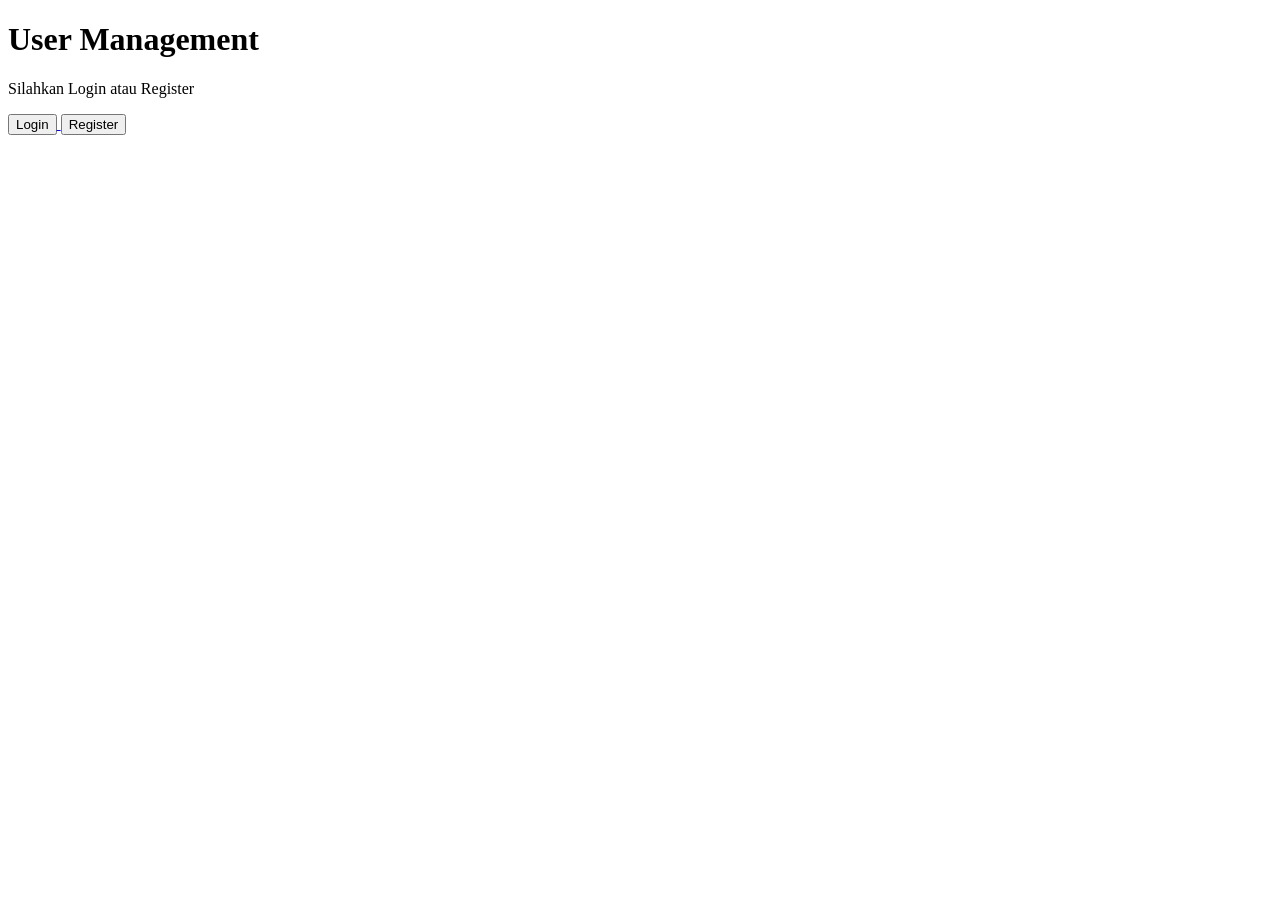
==== frontend/index.html @ 1730a7b1 "feat: Add HTML files for user login and registration forms" ====
<!DOCTYPE html>
<html lang="en">

<head>
    <meta charset="UTF-8">
    <meta name="viewport" content="width=device-width, initial-scale=1.0">
    <title>User Management</title>

    <link rel="stylesheet" href="css/style.css">
</head>

<body>

    <div class="container">

        <h1>User Management</h1>

        <p class="subtitle">
            Silahkan Login atau Register
        </p>

        <div class="menu">

            <a href="login.html">
                <button class="btn-primary">
                    Login
                </button>
            </a>

            <a href="register.html">
                <button class="btn-secondary">
                    Register
                </button>
            </a>

        </div>

    </div>

</body>

</html>
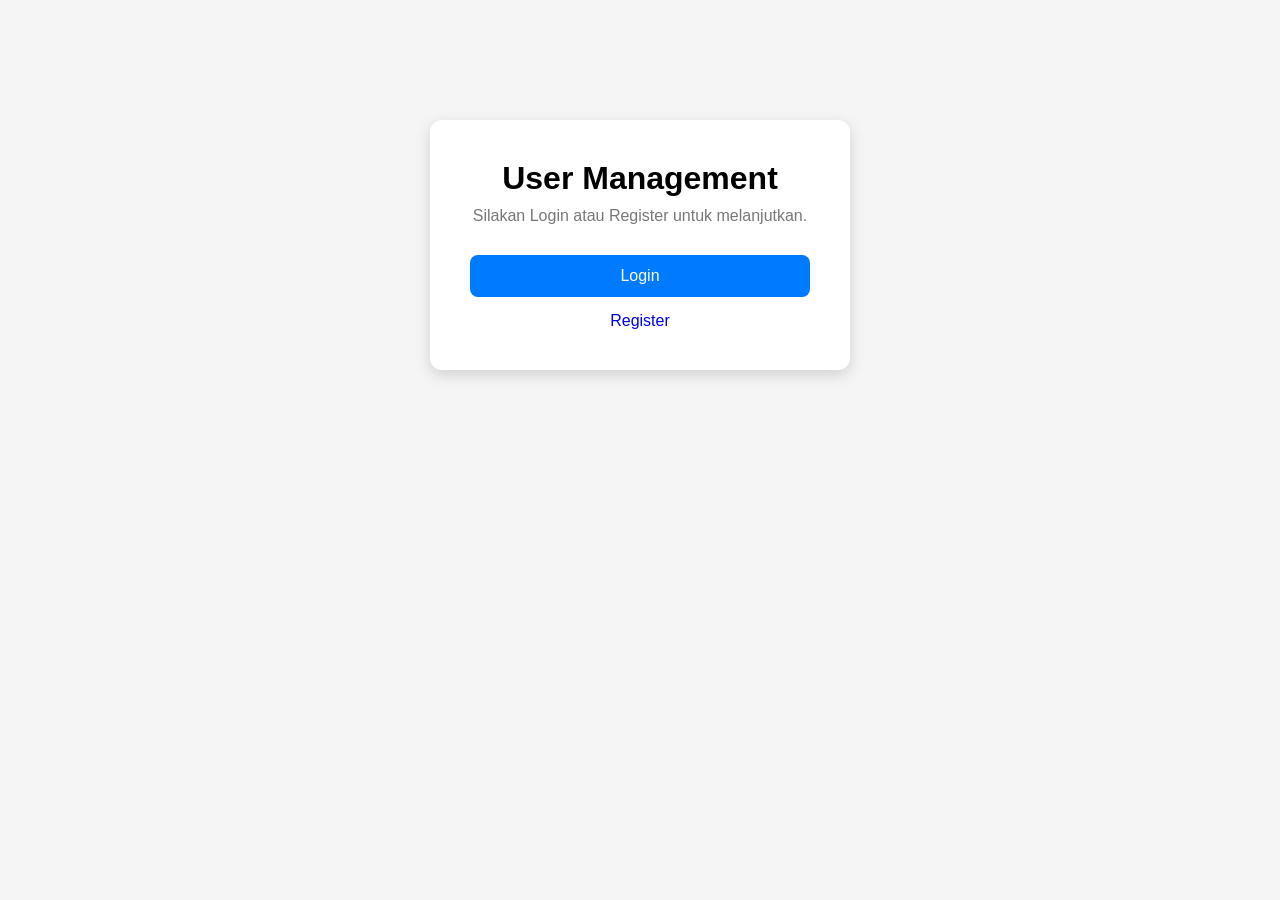
==== commit 5195cb23: "feat: Enhance user interface for login and registration forms with improved structure and styling" ====
--- a/frontend/index.html
+++ b/frontend/index.html
@@ -10,33 +10,24 @@
 </head>
 
 <body>
+    <div class="container home-container">
+        <div class="home-card">
+            <h1>User Management</h1>
 
-    <div class="container">
+            <p class="subtitle">
+                Silakan Login atau Register untuk melanjutkan.
+            </p>
 
-        <h1>User Management</h1>
-
-        <p class="subtitle">
-            Silahkan Login atau Register
-        </p>
-
-        <div class="menu">
-
-            <a href="login.html">
-                <button class="btn-primary">
+            <div class="menu">
+                <a href="login.html" class="btn btn-primary">
                     Login
-                </button>
-            </a>
-
-            <a href="register.html">
-                <button class="btn-secondary">
+                </a>
+                <a href="register.html" class="btn btn-success">
                     Register
-                </button>
-            </a>
-
+                </a>
+            </div>
         </div>
-
     </div>
 
 </body>
-
 </html>
--- a/frontend/css/style.css
+++ b/frontend/css/style.css
@@ -0,0 +1,170 @@
+*{
+    margin:0;
+    padding:0;
+    box-sizing:border-box;
+    font-family:Arial, Helvetica, sans-serif;
+}
+
+body{
+    background:#f5f5f5;
+}
+
+.container{
+    width:420px;
+    margin:120px auto;
+    background:#fff;
+    padding:40px;
+    border-radius:12px;
+    box-shadow:0 5px 15px rgba(0,0,0,.15);
+    text-align:center;
+}
+
+h1{
+    margin-bottom:10px;
+}
+
+.subtitle{
+    color:#777;
+    margin-bottom:30px;
+}
+
+.menu{
+    display:flex;
+    flex-direction:column;
+    gap:15px;
+}
+
+.menu a{
+    text-decoration:none;
+}
+
+.btn-primary,
+.btn-secondary{
+    width:100%;
+    padding:12px;
+    border:none;
+    border-radius:8px;
+    font-size:16px;
+    cursor:pointer;
+    transition:.3s;
+}
+
+.btn-primary{
+    background:#007bff;
+    color:white;
+}
+
+.btn-primary:hover{
+    background:#0056b3;
+}
+
+.btn-secondary{
+    background:#28a745;
+    color:white;
+}
+
+.btn-secondary:hover{
+    background:#1f7f35;
+}
+
+h2{
+    text-align:center;
+    margin-bottom:20px;
+}
+
+.form-group{
+    margin-bottom:15px;
+}
+
+label{
+    display:block;
+    margin-bottom:5px;
+}
+
+input{
+    width:100%;
+    padding:10px;
+    border:1px solid #ddd;
+    border-radius:6px;
+}
+
+button{
+    width:100%;
+    padding:12px;
+    border:none;
+    background:#007bff;
+    color:white;
+    border-radius:6px;
+    cursor:pointer;
+}
+
+.button{
+    display: flex;
+    gap: 12px;
+    
+}
+
+button:hover{
+    background:#0056b3;
+}
+
+a{
+    text-decoration:none;
+}
+
+.table-container{
+    width:90%;
+    margin:40px auto;
+}
+
+table{
+    width:100%;
+    border-collapse:collapse;
+    background:white;
+}
+
+th,td{
+    border:1px solid #ddd;
+    padding:10px;
+}
+
+th{
+    background:#007bff;
+    color:white;
+}
+
+.action button{
+    width:auto;
+    margin-right:5px;
+    padding:8px 12px;
+}
+
+.header{
+    display:flex;
+    justify-content:space-between;
+    align-items:center;
+    margin-bottom:20px;
+}
+
+.logout-btn{
+    width:120px;
+    background:red;
+}
+
+.logout-btn:hover{
+    background:darkred;
+}
+
+form{
+    background:white;
+    padding:20px;
+    border-radius:8px;
+    margin-bottom:20px;
+    box-shadow:0 2px 5px rgba(0,0,0,.15);
+}
+
+table button{
+    width:auto;
+    padding:6px 10px;
+    margin-right:5px;
+}
